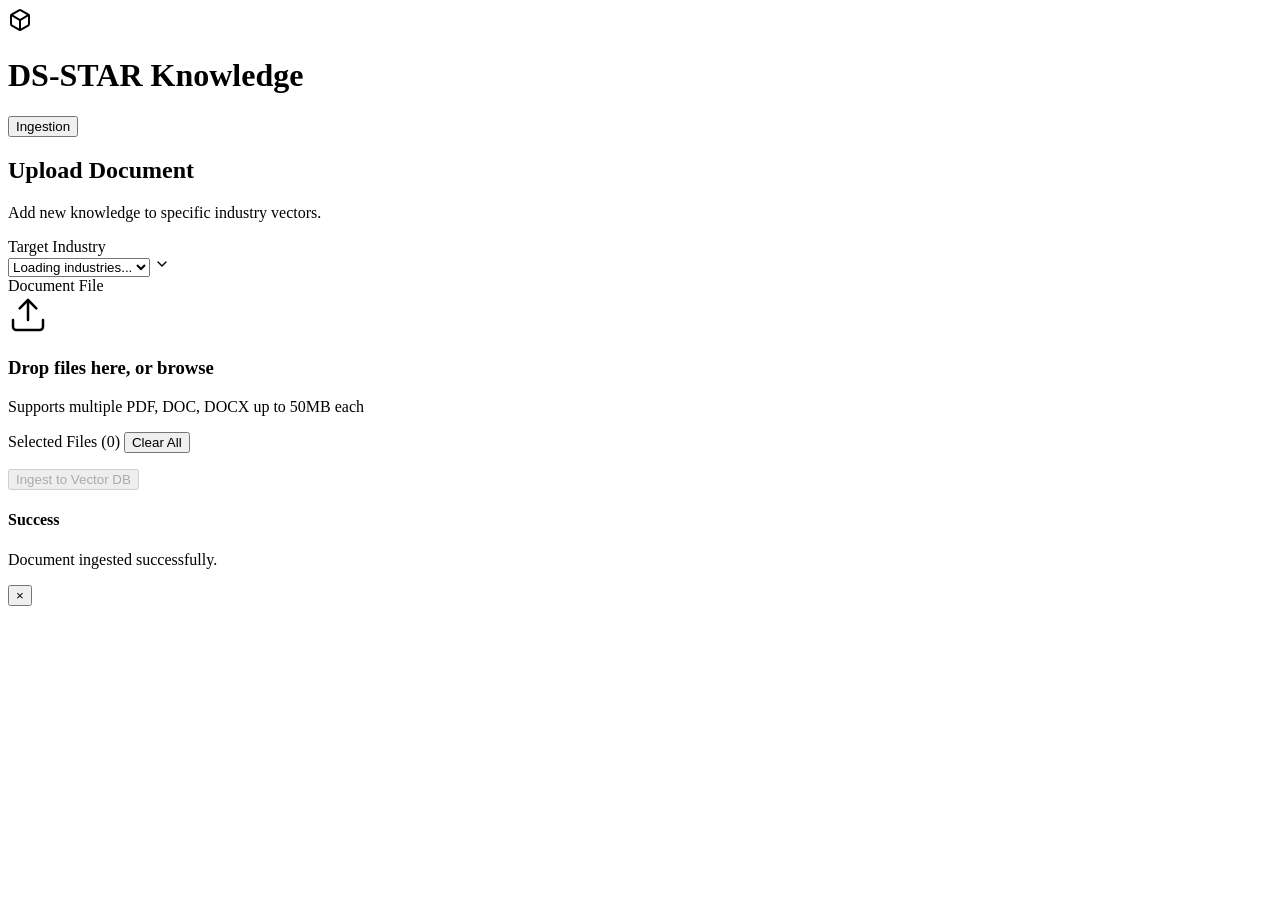
==== src/frontend/index.html @ acdcfe84 "Add files via upload" ====
<!DOCTYPE html>
<html lang="en">

<head>
    <meta charset="UTF-8">
    <meta name="viewport" content="width=device-width, initial-scale=1.0">
    <title>Knowledge Base Manager</title>
    <link href="https://fonts.googleapis.com/css2?family=Inter:wght@300;400;500;600;700&display=swap" rel="stylesheet">
    <link rel="stylesheet" href="/ui/styles.css">
</head>

<body>
    <div class="background-animation"></div>

    <div class="app-container">
        <header class="glass-header">
            <div class="logo">
                <svg width="24" height="24" viewBox="0 0 24 24" fill="none" stroke="currentColor" stroke-width="2"
                    stroke-linecap="round" stroke-linejoin="round">
                    <path
                        d="M21 16V8a2 2 0 0 0-1-1.73l-7-4a2 2 0 0 0-2 0l-7 4A2 2 0 0 0 3 8v8a2 2 0 0 0 1 1.73l7 4a2 2 0 0 0 2 0l7-4A2 2 0 0 0 21 16z">
                    </path>
                    <polyline points="3.27 6.96 12 12.01 20.73 6.96"></polyline>
                    <line x1="12" y1="22.08" x2="12" y2="12"></line>
                </svg>
                <h1>DS-STAR Knowledge</h1>
            </div>
            <div class="header-actions">
                <button class="nav-btn active">Ingestion</button>
            </div>
        </header>

        <main class="main-content">
            <section class="upload-section glass-panel">
                <div class="section-header">
                    <h2>Upload Document</h2>
                    <p>Add new knowledge to specific industry vectors.</p>
                </div>

                <form id="uploadForm" class="upload-form">
                    <div class="form-group">
                        <label for="industrySelect">Target Industry</label>
                        <div class="select-wrapper">
                            <select id="industrySelect" name="industry_id" required>
                                <option value="" disabled selected>Loading industries...</option>
                            </select>
                            <svg class="select-icon" width="16" height="16" viewBox="0 0 24 24" fill="none"
                                stroke="currentColor" stroke-width="2" stroke-linecap="round" stroke-linejoin="round">
                                <polyline points="6 9 12 15 18 9"></polyline>
                            </svg>
                        </div>
                    </div>

                    <div class="form-group upload-area-container">
                        <label>Document File</label>
                        <div class="upload-area" id="dropZone">
                            <input type="file" id="fileInput" name="files" accept=".pdf,.doc,.docx" multiple required
                                hidden>
                            <div class="upload-icon">
                                <svg width="40" height="40" viewBox="0 0 24 24" fill="none" stroke="currentColor"
                                    stroke-width="1.5" stroke-linecap="round" stroke-linejoin="round">
                                    <path d="M21 15v4a2 2 0 0 1-2 2H5a2 2 0 0 1-2-2v-4"></path>
                                    <polyline points="17 8 12 3 7 8"></polyline>
                                    <line x1="12" y1="3" x2="12" y2="15"></line>
                                </svg>
                            </div>
                            <h3 class="upload-title">Drop files here, or <span class="browse-text">browse</span></h3>
                            <p class="upload-hint">Supports multiple PDF, DOC, DOCX up to 50MB each</p>
                        </div>
                    </div>

                    <div id="fileListContainer" class="file-list-container hidden">
                        <div class="file-list-header">
                            <span>Selected Files (<span id="fileCount">0</span>)</span>
                            <button type="button" id="clearAllBtn" class="clear-btn text-btn">Clear All</button>
                        </div>
                        <ul id="fileList" class="file-list"></ul>
                    </div>

                    <div class="form-actions">
                        <button type="submit" id="submitBtn" class="primary-btn" disabled>
                            <span class="btn-text">Ingest to Vector DB</span>
                            <span class="loader hidden"></span>
                        </button>
                    </div>
                </form>

                <div id="statusMessage" class="status-message hidden">
                    <div class="status-icon"></div>
                    <div class="status-content">
                        <h4 id="statusTitle">Success</h4>
                        <p id="statusDesc">Document ingested successfully.</p>
                    </div>
                    <button class="close-status">×</button>
                </div>
            </section>
        </main>
    </div>

    <script src="/ui/app.js"></script>
</body>

</html>
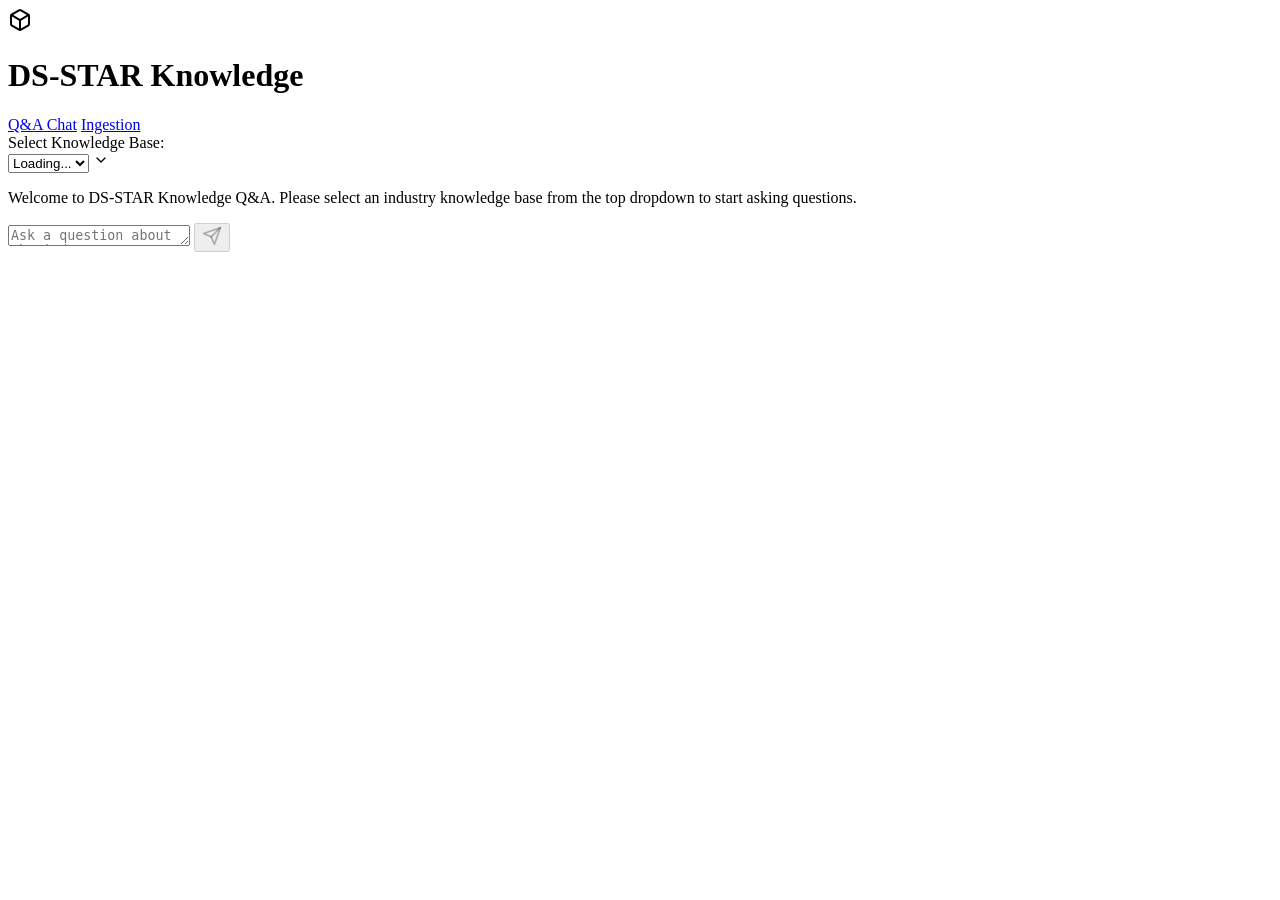
==== commit a7706edc: "fix" ====
--- a/src/frontend/index.html
+++ b/src/frontend/index.html
@@ -4,7 +4,7 @@
 <head>
     <meta charset="UTF-8">
     <meta name="viewport" content="width=device-width, initial-scale=1.0">
-    <title>Knowledge Base Manager</title>
+    <title>Knowledge Q&A - DS-STAR</title>
     <link href="https://fonts.googleapis.com/css2?family=Inter:wght@300;400;500;600;700&display=swap" rel="stylesheet">
     <link rel="stylesheet" href="/ui/styles.css">
 </head>
@@ -26,78 +26,57 @@
                 <h1>DS-STAR Knowledge</h1>
             </div>
             <div class="header-actions">
-                <button class="nav-btn active">Ingestion</button>
+                <a href="/ui/index.html" class="nav-btn active">Q&A Chat</a>
+                <a href="/ui/ingest.html" class="nav-btn">Ingestion</a>
             </div>
         </header>
 
         <main class="main-content">
-            <section class="upload-section glass-panel">
-                <div class="section-header">
-                    <h2>Upload Document</h2>
-                    <p>Add new knowledge to specific industry vectors.</p>
-                </div>
-
-                <form id="uploadForm" class="upload-form">
-                    <div class="form-group">
-                        <label for="industrySelect">Target Industry</label>
-                        <div class="select-wrapper">
+            <section class="chat-section glass-panel flex-column">
+                <div class="chat-header">
+                    <div class="form-group inline-group">
+                        <label for="industrySelect">Select Knowledge Base:</label>
+                        <div class="select-wrapper slim-select">
                             <select id="industrySelect" name="industry_id" required>
-                                <option value="" disabled selected>Loading industries...</option>
+                                <option value="" disabled selected>Loading...</option>
                             </select>
-                            <svg class="select-icon" width="16" height="16" viewBox="0 0 24 24" fill="none"
+                            <svg class="select-icon slim" width="16" height="16" viewBox="0 0 24 24" fill="none"
                                 stroke="currentColor" stroke-width="2" stroke-linecap="round" stroke-linejoin="round">
                                 <polyline points="6 9 12 15 18 9"></polyline>
                             </svg>
                         </div>
                     </div>
+                </div>
 
-                    <div class="form-group upload-area-container">
-                        <label>Document File</label>
-                        <div class="upload-area" id="dropZone">
-                            <input type="file" id="fileInput" name="files" accept=".pdf,.doc,.docx" multiple required
-                                hidden>
-                            <div class="upload-icon">
-                                <svg width="40" height="40" viewBox="0 0 24 24" fill="none" stroke="currentColor"
-                                    stroke-width="1.5" stroke-linecap="round" stroke-linejoin="round">
-                                    <path d="M21 15v4a2 2 0 0 1-2 2H5a2 2 0 0 1-2-2v-4"></path>
-                                    <polyline points="17 8 12 3 7 8"></polyline>
-                                    <line x1="12" y1="3" x2="12" y2="15"></line>
-                                </svg>
-                            </div>
-                            <h3 class="upload-title">Drop files here, or <span class="browse-text">browse</span></h3>
-                            <p class="upload-hint">Supports multiple PDF, DOC, DOCX up to 50MB each</p>
+                <div class="chat-messages" id="chatArea">
+                    <div class="message system-message">
+                        <div class="message-content">
+                            <p>Welcome to DS-STAR Knowledge Q&A. Please select an industry knowledge base from the top
+                                dropdown to start asking questions.</p>
                         </div>
                     </div>
+                </div>
 
-                    <div id="fileListContainer" class="file-list-container hidden">
-                        <div class="file-list-header">
-                            <span>Selected Files (<span id="fileCount">0</span>)</span>
-                            <button type="button" id="clearAllBtn" class="clear-btn text-btn">Clear All</button>
+                <div class="chat-input-area">
+                    <form id="chatForm">
+                        <div class="input-wrapper">
+                            <textarea id="questionInput" placeholder="Ask a question about the industry knowledge..."
+                                rows="1" required></textarea>
+                            <button type="submit" id="sendBtn" class="send-btn" disabled>
+                                <svg width="20" height="20" viewBox="0 0 24 24" fill="none" stroke="currentColor"
+                                    stroke-width="2" stroke-linecap="round" stroke-linejoin="round">
+                                    <line x1="22" y1="2" x2="11" y2="13"></line>
+                                    <polygon points="22 2 15 22 11 13 2 9 22 2"></polygon>
+                                </svg>
+                            </button>
                         </div>
-                        <ul id="fileList" class="file-list"></ul>
-                    </div>
-
-                    <div class="form-actions">
-                        <button type="submit" id="submitBtn" class="primary-btn" disabled>
-                            <span class="btn-text">Ingest to Vector DB</span>
-                            <span class="loader hidden"></span>
-                        </button>
-                    </div>
-                </form>
-
-                <div id="statusMessage" class="status-message hidden">
-                    <div class="status-icon"></div>
-                    <div class="status-content">
-                        <h4 id="statusTitle">Success</h4>
-                        <p id="statusDesc">Document ingested successfully.</p>
-                    </div>
-                    <button class="close-status">×</button>
+                    </form>
                 </div>
             </section>
         </main>
     </div>
 
-    <script src="/ui/app.js"></script>
+    <script src="/ui/chat.js"></script>
 </body>
 
 </html>
